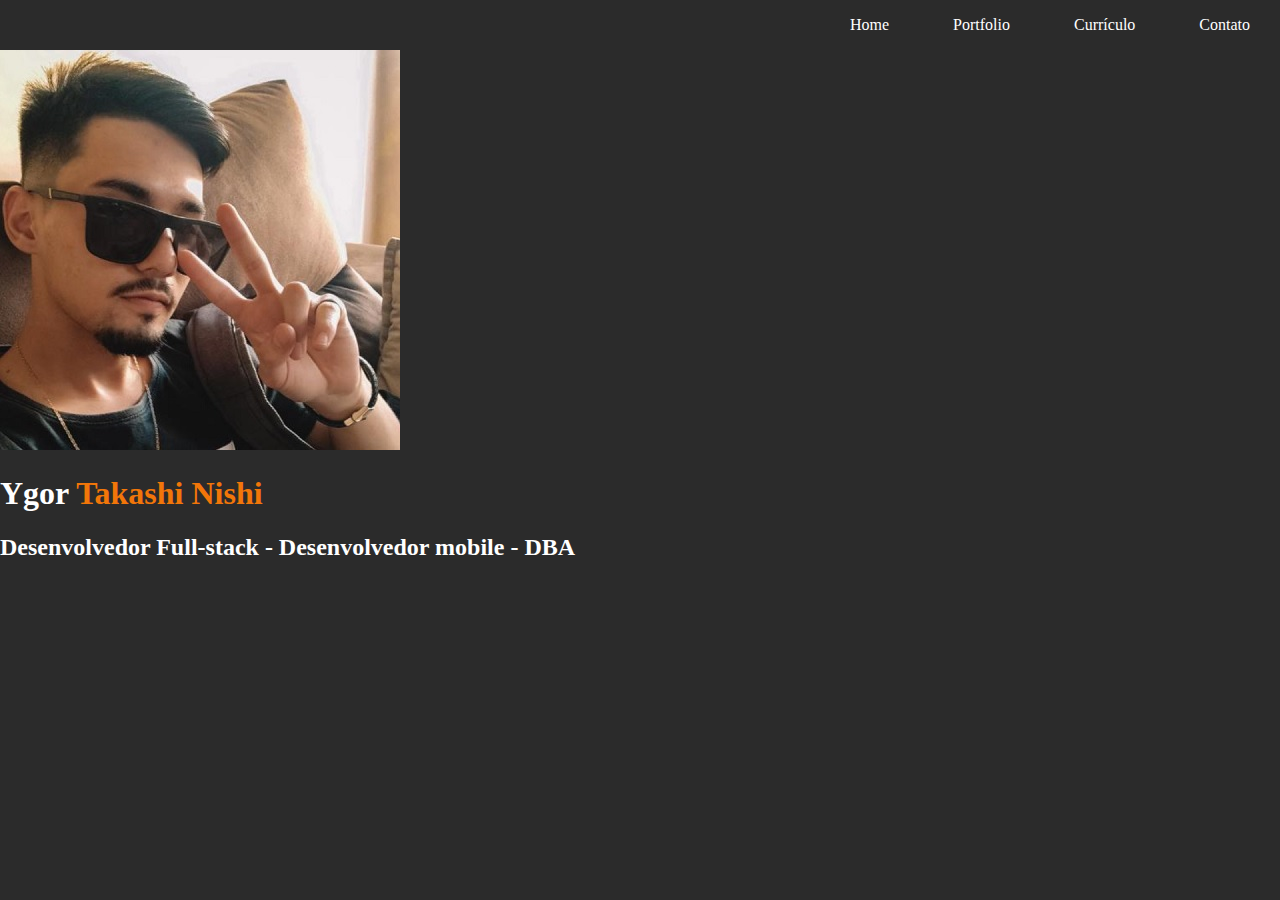
==== Portfolio/index.html @ b7485bbf ":art::construction: Começando a criar a home do portfolio" ====
<!DOCTYPE html>

<html>

	<head>
		<title>Ygor Takashi Nishi - Portfolio Online</title>

		<meta charset="utf-8">
		<link rel="stylesheet" href="css/styles.css">

	</head>


	<body>

			<div class="navigation">
				<ul>
					<li>Home</li>
					<li>Portfolio</li>
					<li>Currículo</li>
					<li>Contato</li>
				</ul>
			</div>

			<div class="capa">
				<img src="img/Takashi-profile.jpg" alt="Foto de Ygor Takashi Nishi">

				<h1>Ygor <span>Takashi Nishi</span></h1>
				<h2>Desenvolvedor Full-stack - Desenvolvedor mobile - DBA</h2>
			</div>


		

	</body>

</html>
---- Portfolio/css/styles.css ----
html,
body {
  margin: 0px;
  padding: 0px;
}
body {
  background-color: #2b2b2b;
}
.navigation {
  background-color: #2b2b2b;
  color: white;
  height: 50px;
}

.navigation ul {
  margin-top: 0px;
  list-style: none;
  padding-left: 0;
  height: 50px;
  text-align: right;
}

.navigation li {
  display: inline-block;
  padding-left: 30px;
  padding-right: 30px;
  line-height: 50px;
}

.capa {
  color: white;
}

.capa span {
  color: #f27609;
}
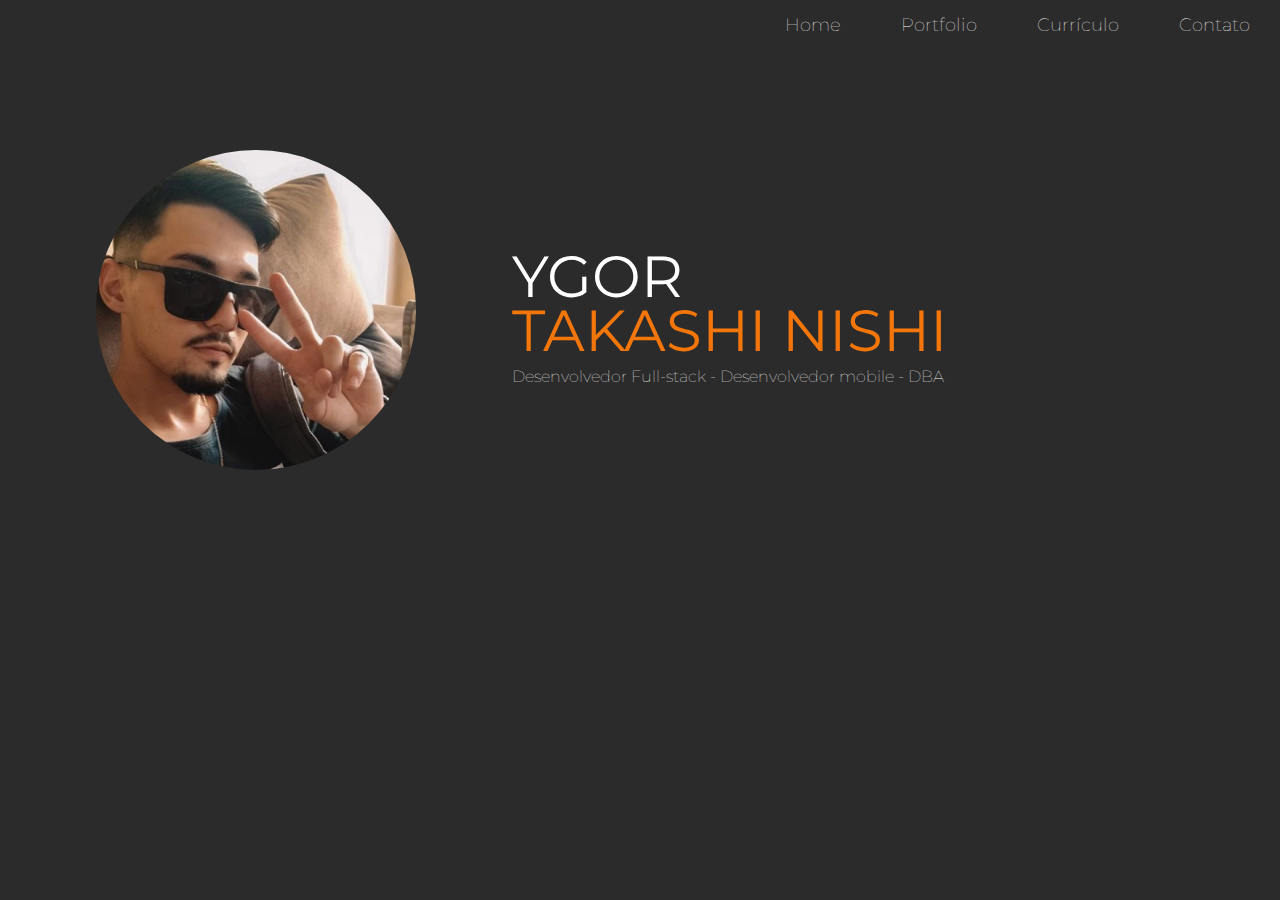
==== commit 000a34d3: ":tada: Finalizado a pagina inicial" ====
--- a/Portfolio/index.html
+++ b/Portfolio/index.html
@@ -7,7 +7,7 @@
 
 		<meta charset="utf-8">
 		<link rel="stylesheet" href="css/styles.css">
-
+		<link href="https://fonts.googleapis.com/css2?family=Montserrat:wght@100;400&display=swap" rel="stylesheet"> 
 	</head>
 
 
@@ -23,10 +23,15 @@
 			</div>
 
 			<div class="capa">
-				<img src="img/Takashi-profile.jpg" alt="Foto de Ygor Takashi Nishi">
-
-				<h1>Ygor <span>Takashi Nishi</span></h1>
-				<h2>Desenvolvedor Full-stack - Desenvolvedor mobile - DBA</h2>
+				<div class="profile-pic">
+					<img src="img/Takashi-profile.jpg" alt="Foto de Ygor Takashi Nishi">
+				</div>
+				
+				<div class="profile-title">
+					<h1>Ygor <span>Takashi Nishi</span></h1>
+					<h2>Desenvolvedor Full-stack - Desenvolvedor mobile - DBA</h2>
+				</div>
+				
 			</div>
 
 
--- a/Portfolio/css/styles.css
+++ b/Portfolio/css/styles.css
@@ -2,9 +2,12 @@
 body {
   margin: 0px;
   padding: 0px;
+  font-size: 0;
 }
+
 body {
   background-color: #2b2b2b;
+  font-family: "Montserrat", sans-serif;
 }
 .navigation {
   background-color: #2b2b2b;
@@ -25,6 +28,8 @@
   padding-left: 30px;
   padding-right: 30px;
   line-height: 50px;
+  font-size: 18px;
+  font-weight: 100;
 }
 
 .capa {
@@ -33,4 +38,40 @@
 
 .capa span {
   color: #f27609;
+  display: block;
 }
+
+.capa div {
+  display: inline-block;
+  height: 650px;
+}
+
+.profile-pic {
+  width: 40%;
+  text-align: center;
+}
+
+.profile-pic img {
+  width: 320px;
+  border-radius: 320px;
+  margin-top: 100px;
+}
+
+.profile-title {
+  vertical-align: top;
+  width: 60%;
+}
+
+.profile-title h1 {
+  text-transform: uppercase;
+  font-size: 58px;
+  margin-top: 200px;
+  font-weight: 400;
+  line-height: 54px;
+}
+
+.profile-title h2 {
+  font-size: 16px;
+  font-weight: 100;
+  margin-top: -30px;
+}
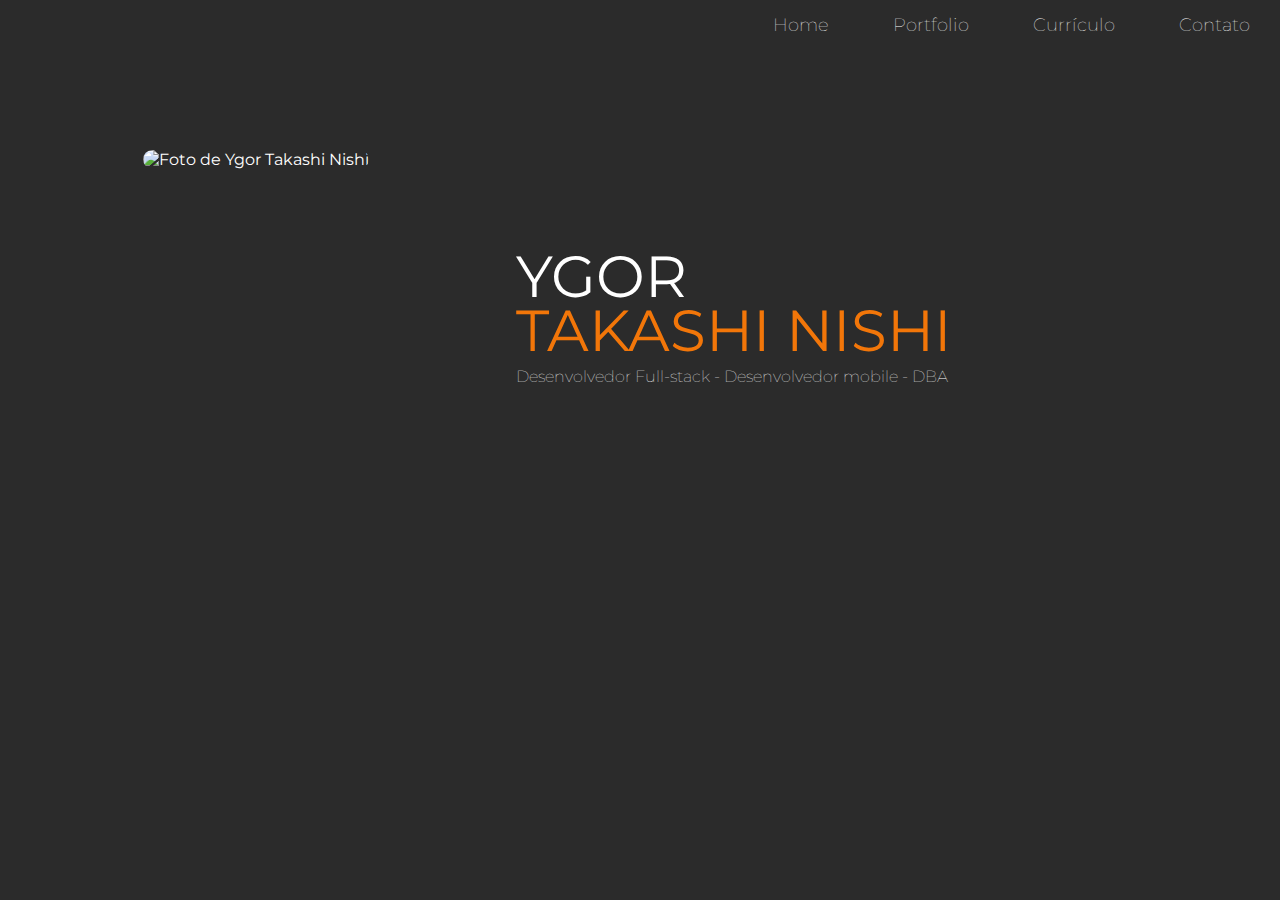
==== commit ee9506ce: ":art: Página de adicionar os contatos" ====
--- a/Portfolio/index.html
+++ b/Portfolio/index.html
@@ -24,7 +24,7 @@
 
 			<div class="capa">
 				<div class="profile-pic">
-					<img src="img/Takashi-profile.jpg" alt="Foto de Ygor Takashi Nishi">
+					<img src="img/takashi-profile.jpg" alt="Foto de Ygor Takashi Nishi">
 				</div>
 				
 				<div class="profile-title">
--- a/Portfolio/css/styles.css
+++ b/Portfolio/css/styles.css
@@ -2,13 +2,13 @@
 body {
   margin: 0px;
   padding: 0px;
-  font-size: 0;
 }
 
 body {
   background-color: #2b2b2b;
   font-family: "Montserrat", sans-serif;
 }
+
 .navigation {
   background-color: #2b2b2b;
   color: white;
@@ -59,7 +59,7 @@
 
 .profile-title {
   vertical-align: top;
-  width: 60%;
+  width: 59%;
 }
 
 .profile-title h1 {
@@ -75,3 +75,59 @@
   font-weight: 100;
   margin-top: -30px;
 }
+/* 
+  Pagina de curriculo
+ */
+
+.main {
+  padding: 80px 180px 80px 100px;
+}
+
+.cv-pic {
+  float: left;
+  width: 250px;
+  margin-right: 20px;
+  margin-bottom: 20px;
+}
+
+.main h1 {
+  color: white;
+  font-weight: normal;
+}
+
+.main h2 {
+  color: white;
+  font-size: 16px;
+  text-transform: uppercase;
+  font-weight: normal;
+  margin-top: 40px;
+}
+
+.main h3 {
+  color: #f27609;
+  font-size: 12px;
+  text-transform: uppercase;
+}
+
+.main p {
+  color: white;
+  font-size: 18px;
+  font-weight: 100;
+  line-height: 24px;
+  text-align: justify;
+}
+
+.caminho {
+  list-style: none;
+  padding-left: 0;
+  color: grey;
+}
+
+.caminho li {
+  display: inline-block;
+}
+
+.social-img {
+  width: 50px;
+  margin-right: 10px;
+}
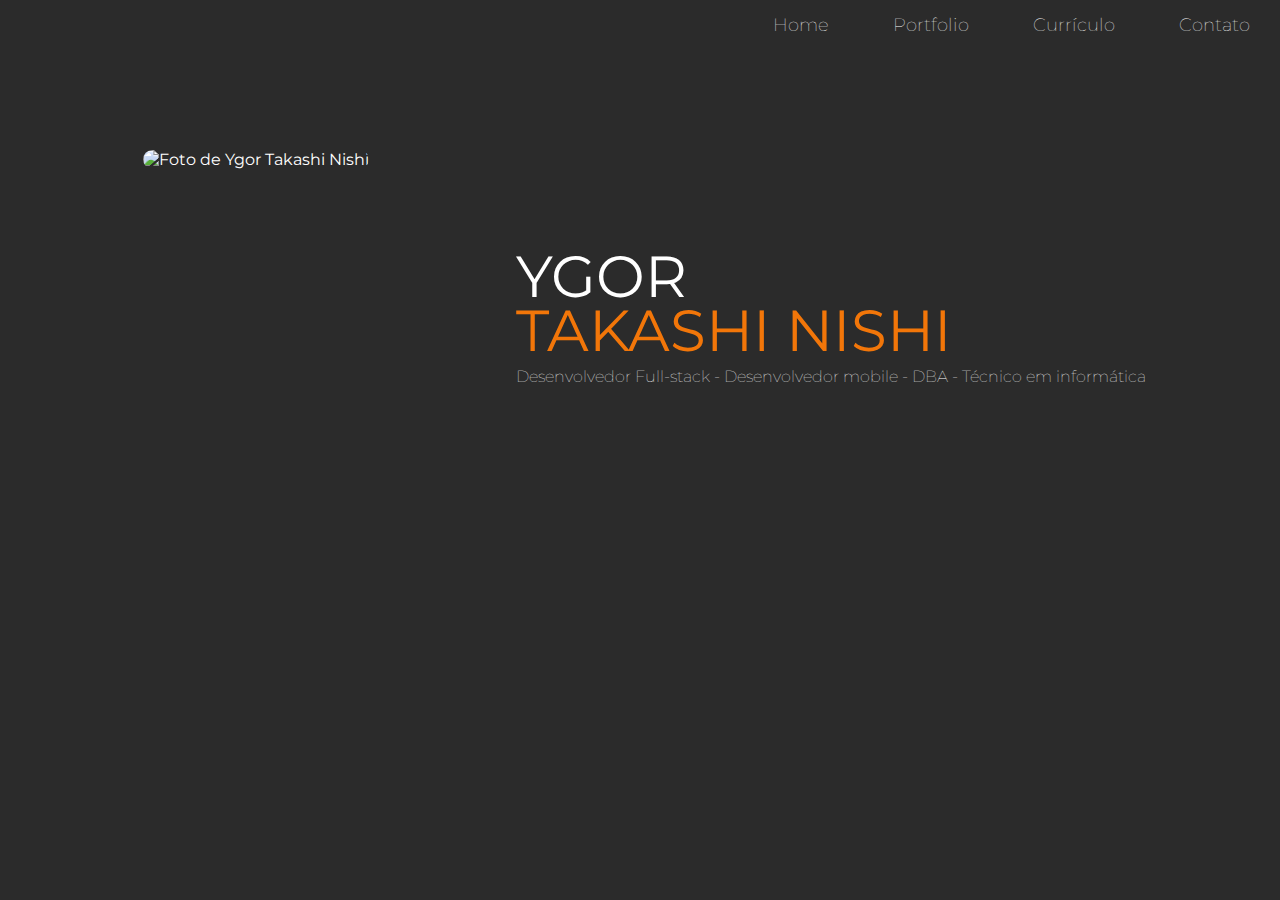
==== commit 8d83ad76: ":rocket: Site responsivo" ====
--- a/Portfolio/index.html
+++ b/Portfolio/index.html
@@ -15,10 +15,19 @@
 
 			<div class="navigation">
 				<ul>
-					<li>Home</li>
-					<li>Portfolio</li>
-					<li>Currículo</li>
-					<li>Contato</li>
+					<li>
+						<a href="index.html"> Home </a>
+					</li>
+					<li>
+						<a href="portfolio.html"> Portfolio </a>
+					</li>
+					<li>
+						<a href="curriculo.html"> Currículo </a>
+					</li>
+					<li>
+						<a href="contato.html"> Contato </a>
+					</li>
+					<li class="threeline-icon">&#9776;</li>
 				</ul>
 			</div>
 
@@ -29,7 +38,7 @@
 				
 				<div class="profile-title">
 					<h1>Ygor <span>Takashi Nishi</span></h1>
-					<h2>Desenvolvedor Full-stack - Desenvolvedor mobile - DBA</h2>
+					<h2>Desenvolvedor Full-stack - Desenvolvedor mobile - DBA - Técnico em informática</h2>
 				</div>
 				
 			</div>
--- a/Portfolio/css/styles.css
+++ b/Portfolio/css/styles.css
@@ -32,6 +32,19 @@
   font-weight: 100;
 }
 
+.navigation a {
+  color: white;
+  text-decoration: none;
+}
+
+.navigation a:hover {
+  color: #f27609;
+}
+
+.navigation li.threeline-icon {
+  display: none;
+}
+
 .capa {
   color: white;
 }
@@ -49,6 +62,9 @@
 .profile-pic {
   width: 40%;
   text-align: center;
+
+  animation-name: profile-capa;
+  animation-duration: 2s;
 }
 
 .profile-pic img {
@@ -60,6 +76,9 @@
 .profile-title {
   vertical-align: top;
   width: 59%;
+
+  animation-name: titulo-capa;
+  animation-duration: 2s;
 }
 
 .profile-title h1 {
@@ -81,6 +100,9 @@
 
 .main {
   padding: 80px 180px 80px 100px;
+
+  animation-name: conteudo;
+  animation-duration: 2s;
 }
 
 .cv-pic {
@@ -127,7 +149,181 @@
   display: inline-block;
 }
 
+.caminho li a {
+  color: grey;
+}
+
 .social-img {
   width: 50px;
   margin-right: 10px;
 }
+
+.miniatura {
+  width: 320px;
+  height: 320px;
+  display: inline-block;
+  margin-right: 15px;
+  margin-bottom: 15px;
+  background-size: contain;
+  overflow: hidden;
+}
+
+.miniatura a {
+  text-decoration: none;
+}
+
+.blackbox {
+  width: 100%;
+  height: 100%;
+  background-color: black;
+  opacity: 0;
+  padding-top: 120px;
+  transition: 1s;
+}
+
+.blackbox:hover {
+  opacity: 0.8;
+  transition: 1s;
+}
+
+.blackbox-text {
+  text-align: center;
+}
+
+.blackbox-text h1 {
+  margin-top: 0;
+  font-size: 16px;
+  color: #f27609;
+  text-transform: uppercase;
+}
+
+.blackbox-text h2 {
+  margin-top: 0;
+  text-transform: none;
+  font-weight: 100;
+}
+
+.back-link {
+  color: #f27609;
+}
+
+/* Animações */
+
+@keyframes profile-capa {
+  0% {
+    opacity: 0;
+    transform: translate(0px, 20px);
+  }
+  100% {
+    opacity: 1;
+    transform: translate(0px, 0px);
+  }
+}
+
+@keyframes titulo-capa {
+  0% {
+    opacity: 0;
+    transform: translate(0px, -20px);
+  }
+  100% {
+    opacity: 1;
+    transform: translate(0px, 0px);
+  }
+}
+
+@keyframes conteudo {
+  0% {
+    opacity: 0;
+    transform: translate(-20px, 0px);
+  }
+  100% {
+    opacity: 1;
+    transform: translate(0px, 0px);
+  }
+}
+
+@keyframes navegacao {
+  0% {
+    opacity: 0;
+  }
+  50% {
+    opacity: 0;
+  }
+  100% {
+    opacity: 1;
+  }
+}
+
+@media (max-width: 1000px) {
+  .navigation li {
+    display: none;
+  }
+
+  .navigation li.threeline-icon {
+    display: inline-block;
+  }
+
+  .navigation li.threeline-icon:hover {
+    color: #f27609;
+  }
+
+  .capa div {
+    display: block;
+    height: auto;
+  }
+
+  .profile-pic {
+    width: 100%;
+  }
+
+  .profile-pic img {
+    margin-top: 0;
+    max-width: 80%;
+  }
+
+  .profile-title {
+    text-align: center;
+    width: 100%;
+  }
+
+  .profile-title h1 {
+    margin-top: 30px;
+    font-size: 36px;
+    margin-left: 20px;
+    margin-right: 20px;
+  }
+
+  .profile-title h2 {
+    margin-top: 20px;
+    margin-left: 20px;
+    margin-right: 20px;
+  }
+
+  .main {
+    padding: 10px 5% 40px 5%;
+  }
+
+  .main p {
+    text-align: left;
+    line-height: 30px;
+  }
+
+  .caminho li {
+    font-size: 14px;
+  }
+
+  .cv-pic {
+    float: none;
+    max-width: 100%;
+    margin-right: 0px;
+  }
+
+  .miniatura {
+    max-width: 100%;
+    background-size: auto 100%;
+  }
+
+  .blackbox {
+    opacity: 0.8;
+  }
+}
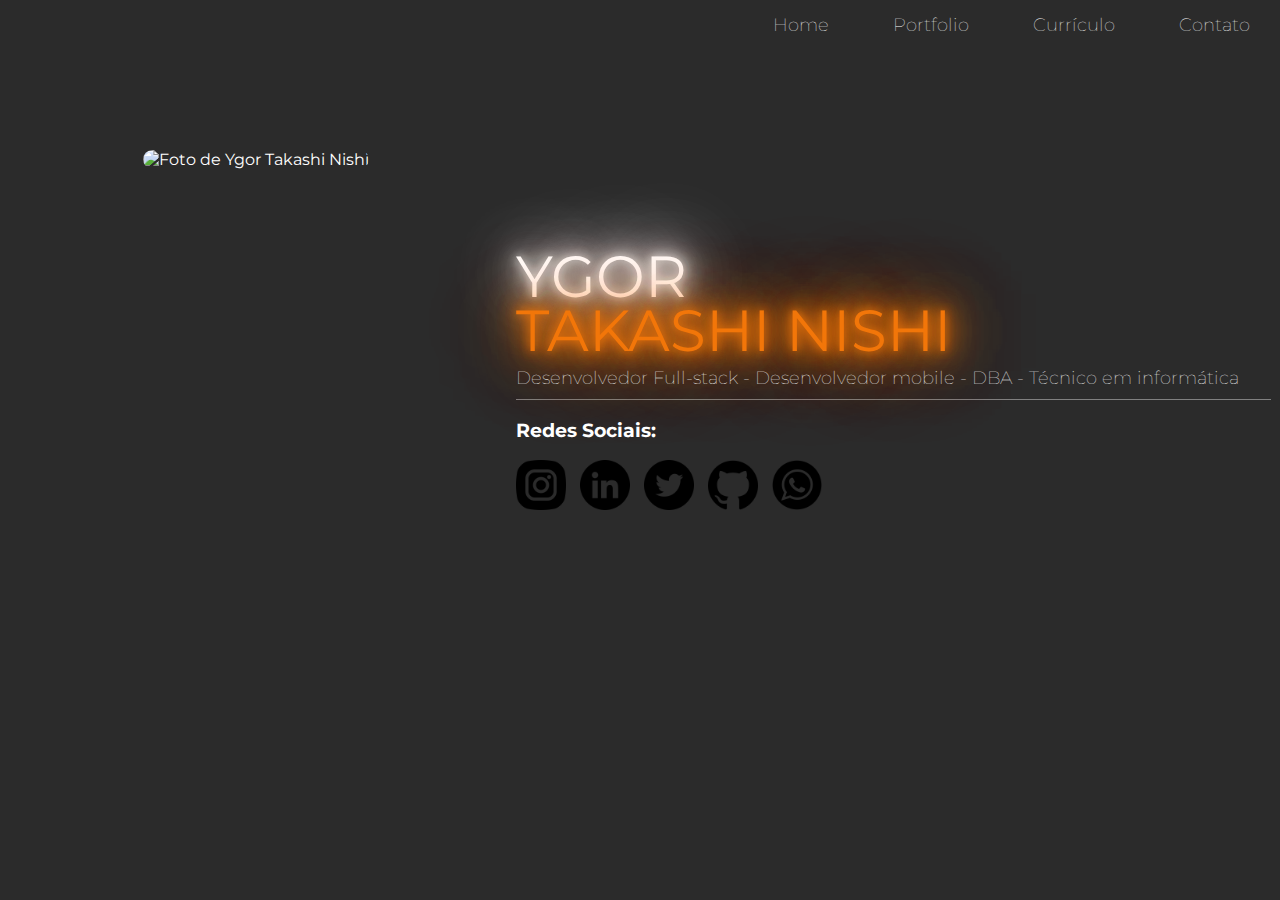
==== commit 80fa2442: ":tada: Versão 1 do site completo" ====
--- a/Portfolio/index.html
+++ b/Portfolio/index.html
@@ -8,12 +8,13 @@
 		<meta charset="utf-8">
 		<link rel="stylesheet" href="css/styles.css">
 		<link href="https://fonts.googleapis.com/css2?family=Montserrat:wght@100;400&display=swap" rel="stylesheet"> 
+		<script type="text/javascript" src="js/scripts.js"></script>	
 	</head>
 
 
 	<body>
 
-			<div class="navigation">
+			<div id="navigation" class="navigation">
 				<ul>
 					<li>
 						<a href="index.html"> Home </a>
@@ -27,7 +28,7 @@
 					<li>
 						<a href="contato.html"> Contato </a>
 					</li>
-					<li class="threeline-icon">&#9776;</li>
+					<li id="threeline-icon" class="threeline-icon" onclick="openNav()">&#9776;</li>
 				</ul>
 			</div>
 
@@ -38,14 +39,14 @@
 				
 				<div class="profile-title">
 					<h1>Ygor <span>Takashi Nishi</span></h1>
-					<h2>Desenvolvedor Full-stack - Desenvolvedor mobile - DBA - Técnico em informática</h2>
+					<h2 style="margin-bottom: 5px; padding-bottom: 10px; border-bottom: solid grey 1px;">Desenvolvedor Full-stack - Desenvolvedor mobile - DBA - Técnico em informática</h2>
+					<h3>Redes Sociais:</h3>
+					<a href="https://www.instagram.com/ttakashi.nishi/" target="_blank"><img class="social-img" src="img/instagram.png" alt="Link para o instagram"></a>
+					<a href="https://www.linkedin.com/in/takashi-nishi/" target="_blank"><img class="social-img" src="img/linkedIn.png" alt="Link para o linkedin"></a>
+					<a href="https://twitter.com/T4kachonishi" target="_blank"><img class="social-img" src="img/twitter.png" alt="Link para o twitter"></a>
+					<a href="https://github.com/TakashiNishii" target="_blank"><img class="social-img" src="img/github.png" alt="Link para o github"></a>
+					<a href="https://wa.me/5518996682139?text=" target="_blank"><img class="social-img" src="img/whatsapp.png" alt="Link para o github"></a>
 				</div>
-				
 			</div>
-
-
-		
-
 	</body>
-
 </html>
--- a/Portfolio/css/styles.css
+++ b/Portfolio/css/styles.css
@@ -45,13 +45,13 @@
   display: none;
 }
 
+.navigation li.threeline-icon:hover {
+  color: #f27609;
+  cursor: pointer;
+}
+
 .capa {
   color: white;
-}
-
-.capa span {
-  color: #f27609;
-  display: block;
 }
 
 .capa div {
@@ -87,13 +87,36 @@
   margin-top: 200px;
   font-weight: 400;
   line-height: 54px;
+  text-shadow: 0 0 10px rgba(255, 255, 255, 1), 0 0 20px rgba(255, 255, 255, 1),
+    0 0 30px rgba(255, 255, 255, 1), 0 0 40px #ffffff, 0 0 70px #ffffff,
+    0 0 80px #ffffff, 0 0 100px #ffffff;
+  -webkit-transition: all 200ms cubic-bezier(0.42, 0, 0.58, 1);
+  -moz-transition: all 200ms cubic-bezier(0.42, 0, 0.58, 1);
+  -o-transition: all 200ms cubic-bezier(0.42, 0, 0.58, 1);
+  transition: all 200ms cubic-bezier(0.42, 0, 0.58, 1);
+}
+
+.capa span {
+  color: #f27609;
+  display: block;
+  text-shadow: 0 0 10px #f27609, 0 0 20px #f27609, 0 0 30px #f27609,
+    0 0 40px #f27609, 0 0 70px #f27609, 0 0 80px #f27609, 0 0 100px #f27609;
+  -webkit-transition: all 200ms cubic-bezier(0.42, 0, 0.58, 1);
+  -moz-transition: all 200ms cubic-bezier(0.42, 0, 0.58, 1);
+  -o-transition: all 200ms cubic-bezier(0.42, 0, 0.58, 1);
+  transition: all 200ms cubic-bezier(0.42, 0, 0.58, 1);
 }
 
 .profile-title h2 {
-  font-size: 16px;
+  font-size: 18px;
   font-weight: 100;
   margin-top: -30px;
 }
+
+.rodape {
+  border-top: solid grey 1px;
+}
+
 /* 
   Pagina de curriculo
  */
@@ -326,4 +349,22 @@
   .blackbox {
     opacity: 0.8;
   }
-}
+
+  .menujs {
+    height: auto;
+  }
+
+  .menujs ul {
+    height: auto;
+    text-align: center;
+    padding-right: 15%;
+    padding-left: 15%;
+  }
+
+  .menujs li {
+    display: block;
+    border-bottom: solid grey 1px;
+    width: 100%;
+    padding: 0;
+  }
+}
